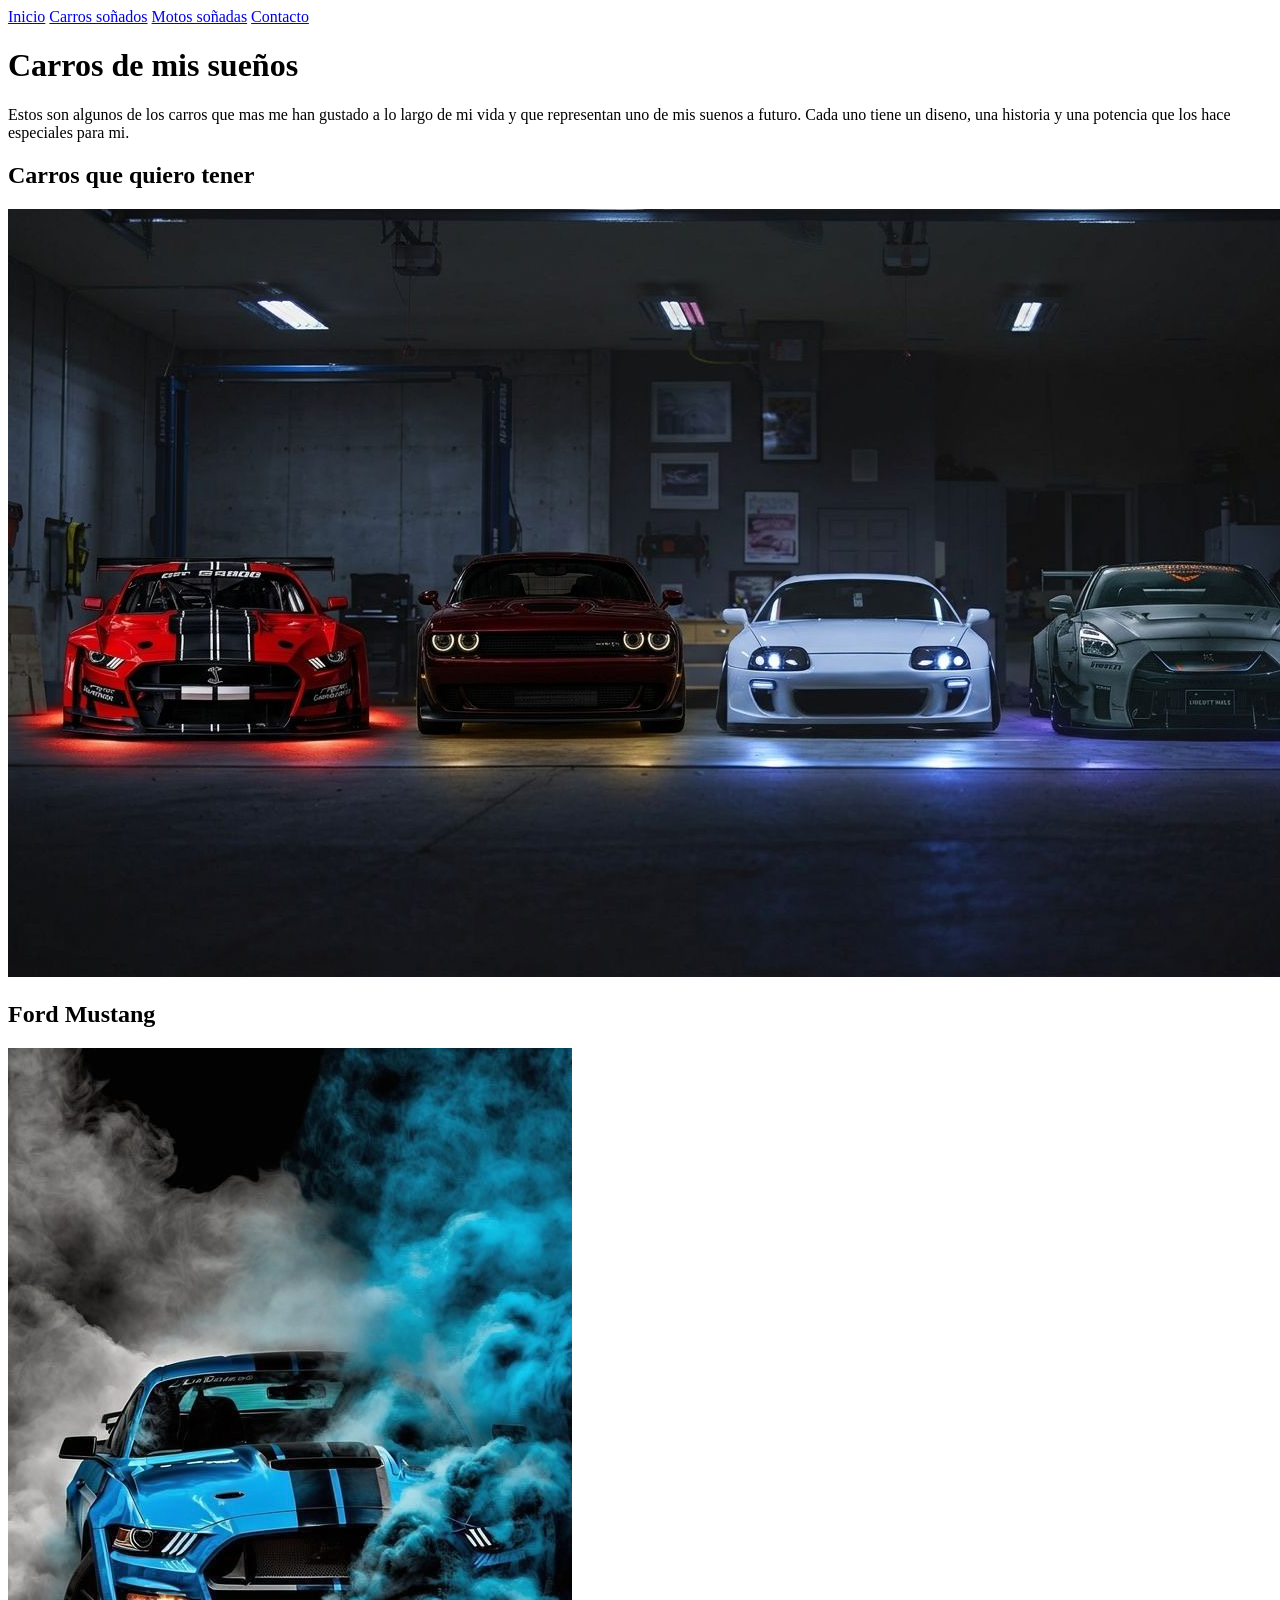
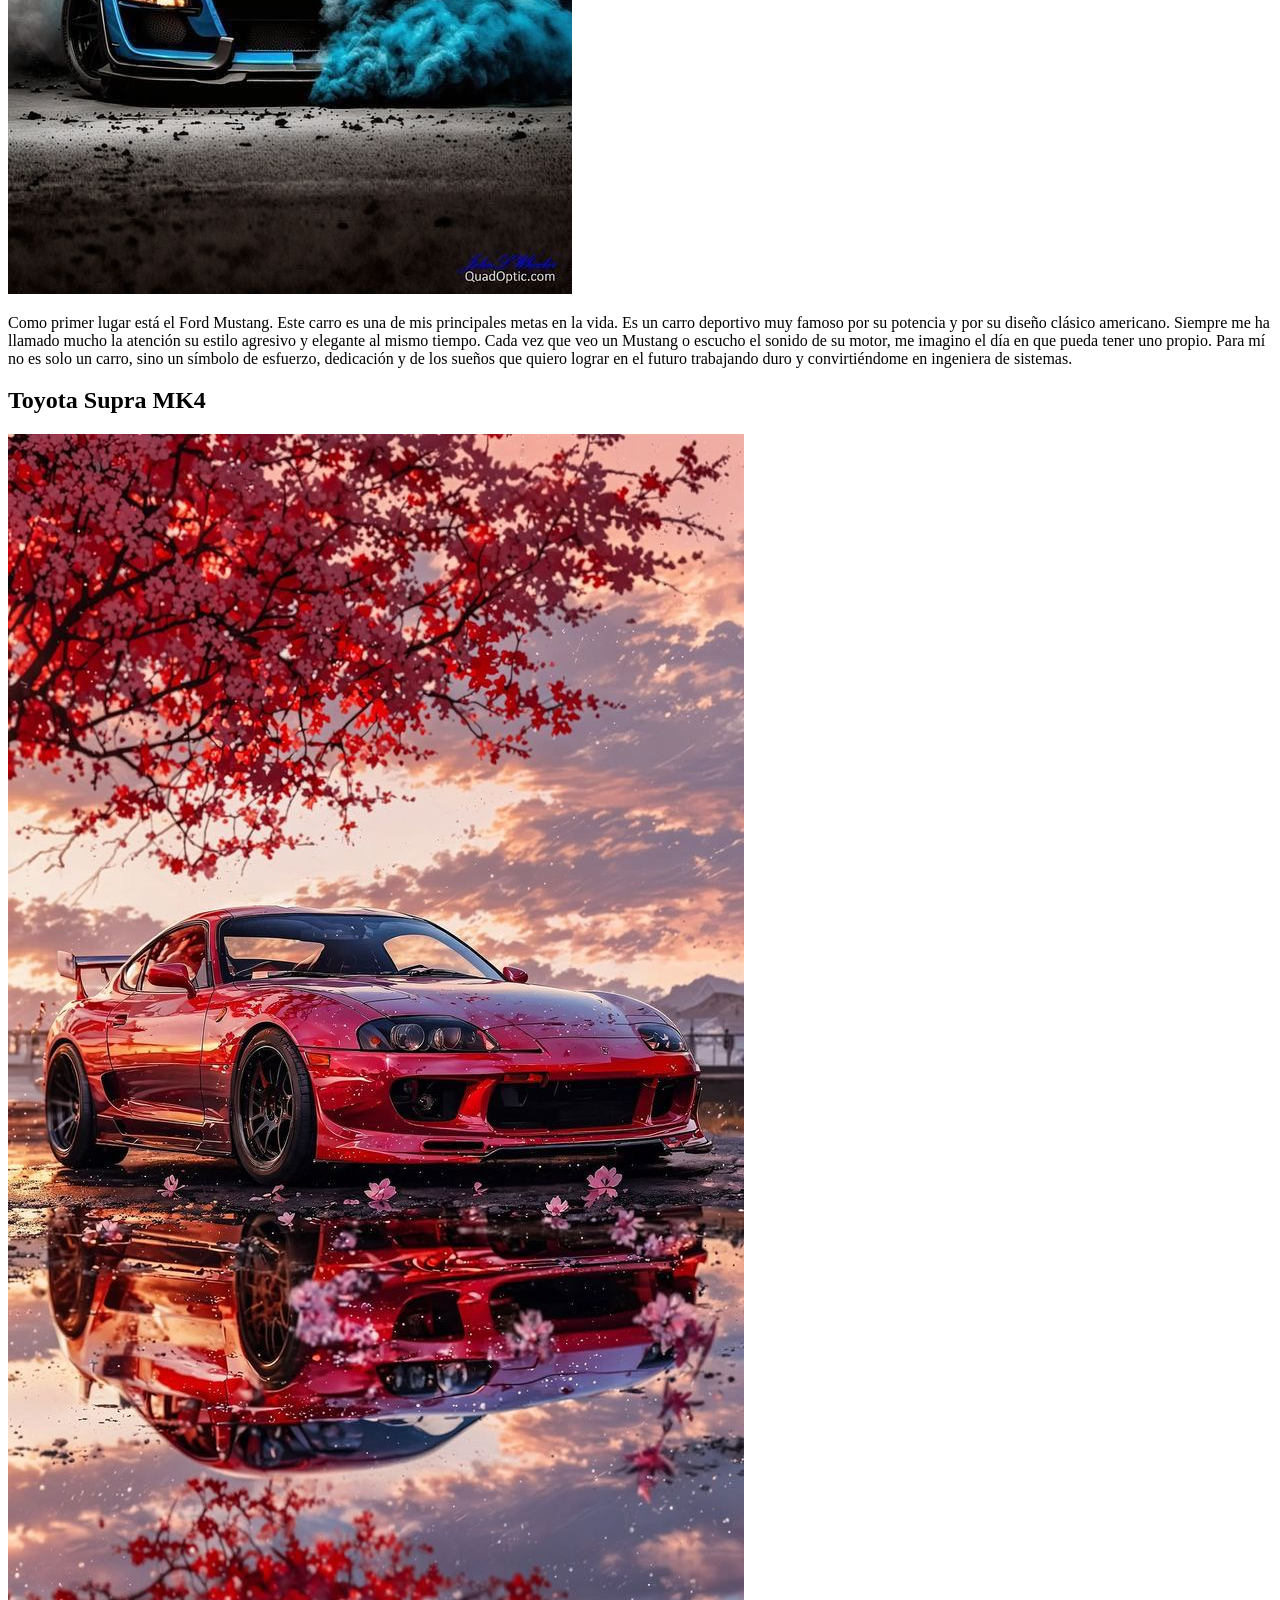
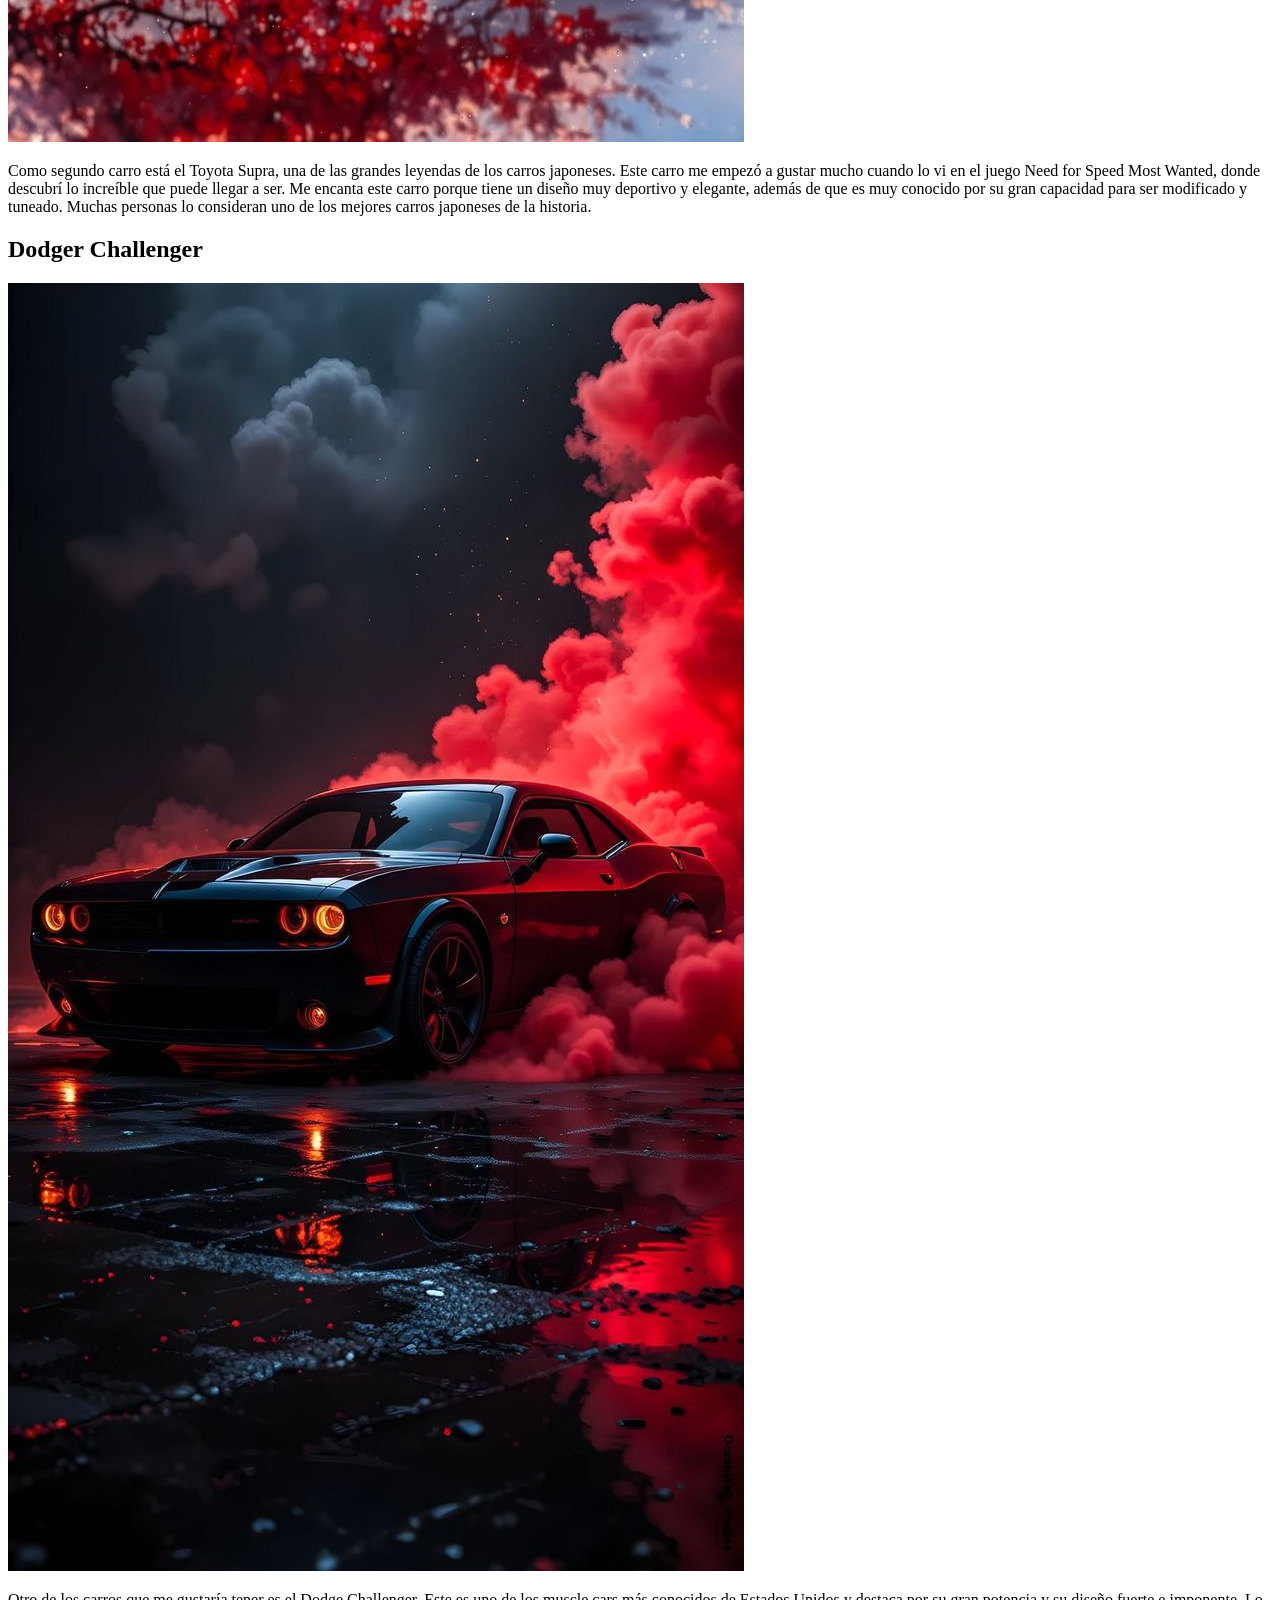
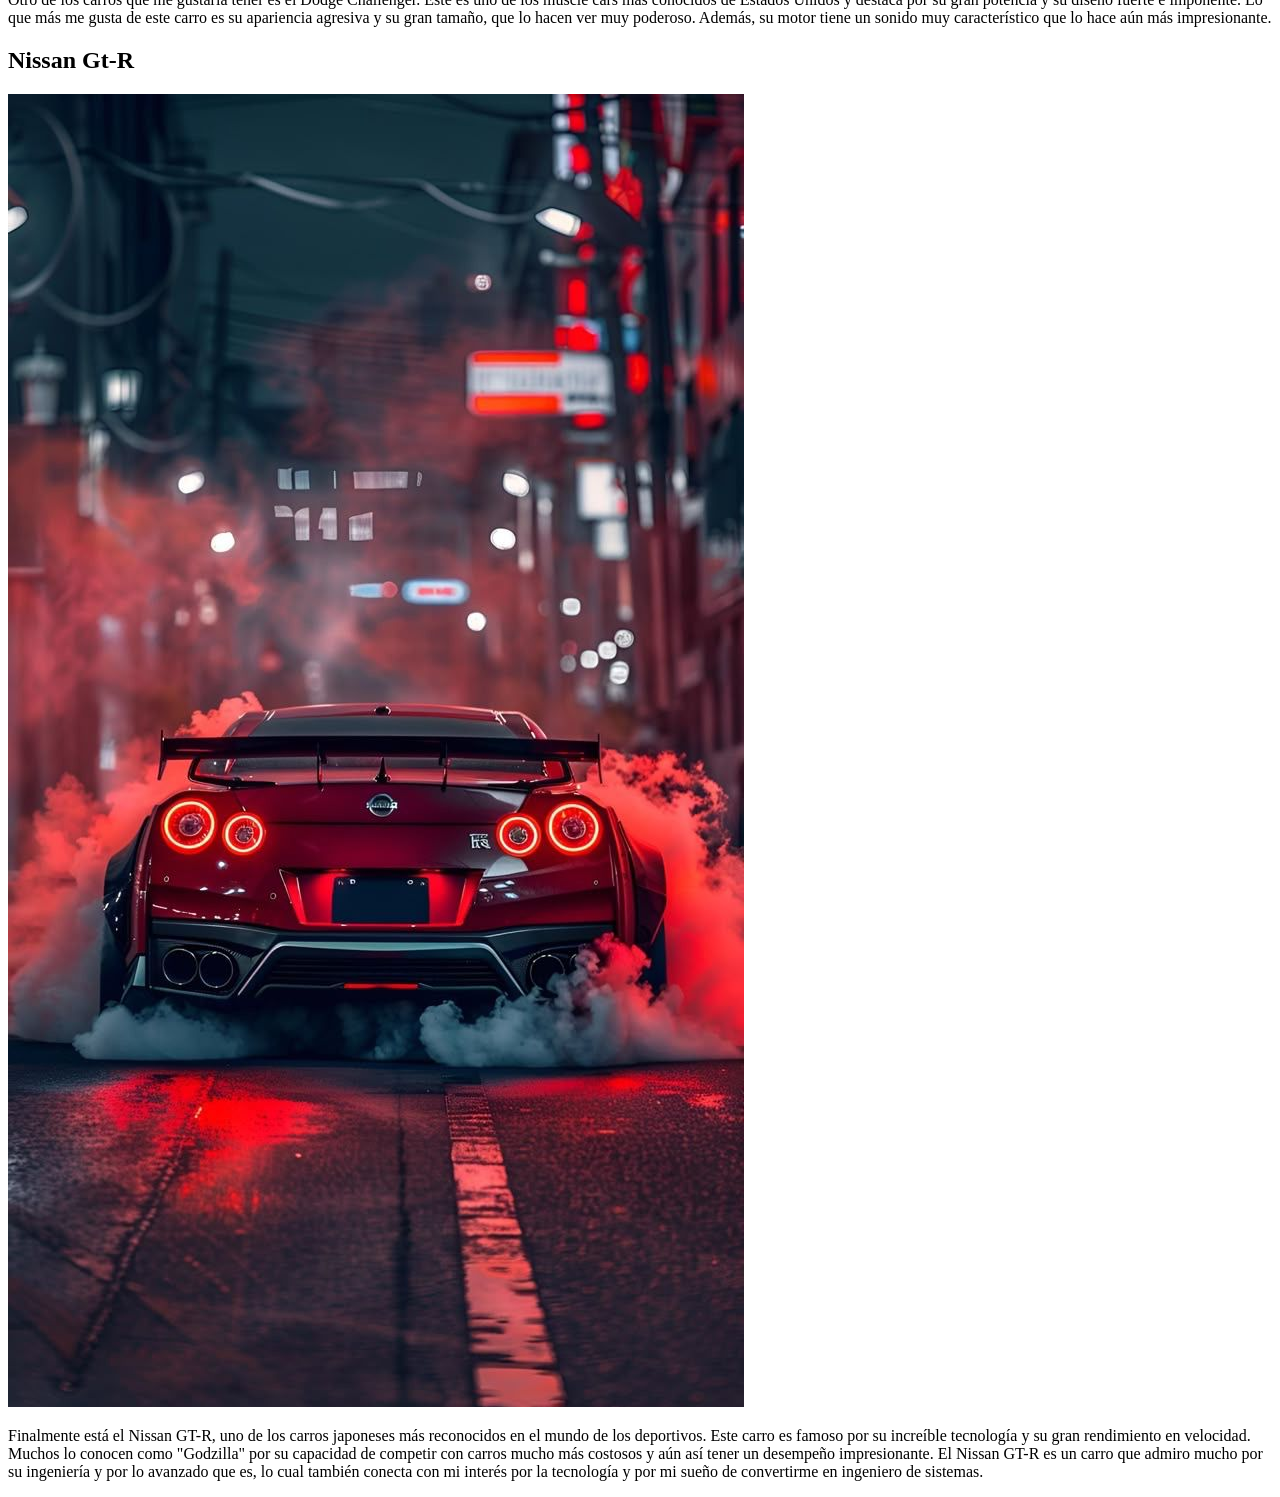
==== carros.html @ d7cc92b3 "Se inicio con el apartado del menu de carros, se agregaron imagenes y descripcion de ellos" ====
<!DOCTYPE html>
<html lang="es">
    <head>
        <meta charset="UTF-8">
        <title>Carros de mis suenos</title>
        <link rel="stylesheet" href="css/index.css">
        <link rel="stylesheet" href="css/animaciones.css">
        <div class="menu">
        <a href="index.html">Inicio</a>
        <a href="carros.html">Carros soñados</a>
        <a href="motos.html">Motos soñadas</a>
        <a href="contacto.html">Contacto</a>
    </div>
    </head>
    <body>
        <header>
            <h1>Carros de mis sueños</h1>
            <p>Estos son algunos de los carros que mas me han gustado a lo largo de mi vida y que representan uno de mis suenos a futuro. 
                Cada uno tiene un diseno, una historia y una potencia que los hace especiales para mi.</p>
        </header>
        <section class="carros">
            <h2>Carros que quiero tener</h2>
            <img src="IMG/todos_los_carros.jpeg" alt="Todos los carros">

            <div class="fila-carros">
                <div class="carros">
                     <h2>Ford Mustang</h2>
                    <img src="IMG/mustang.jpeg" alt="Mustang">
            
                    <p>Como primer lugar está el Ford Mustang. Este carro es una de mis principales metas en la vida. 
                     Es un carro deportivo muy famoso por su potencia y por su diseño clásico americano. 
                     Siempre me ha llamado mucho la atención su estilo agresivo y elegante al mismo tiempo.

                     Cada vez que veo un Mustang o escucho el sonido de su motor, me imagino el día en que 
                     pueda tener uno propio. Para mí no es solo un carro, sino un símbolo de esfuerzo, 
                     dedicación y de los sueños que quiero lograr en el futuro trabajando duro y 
                     convirtiéndome en ingeniera de sistemas.  

                    </p>
                </div>
                <div class="carros">
                     <h2>Toyota Supra MK4</h2>
                    <img src="IMG/supra.jpeg" alt="Supra">
                   
                    <P>Como segundo carro está el Toyota Supra, una de las grandes leyendas de los carros japoneses. 
                     Este carro me empezó a gustar mucho cuando lo vi en el juego Need for Speed Most Wanted, 
                     donde descubrí lo increíble que puede llegar a ser.

                     Me encanta este carro porque tiene un diseño muy deportivo y elegante, además de que es 
                     muy conocido por su gran capacidad para ser modificado y tuneado. Muchas personas lo 
                     consideran uno de los mejores carros japoneses de la historia.
                    </P>

                </div>
                <div class="carros">
                    <h2>Dodger Challenger</h2>
                    <img src="IMG/dodge.jpeg" alt="Challenger">
                    
                    <p>Otro de los carros que me gustaría tener es el Dodge Challenger. Este es uno de los 
                     muscle cars más conocidos de Estados Unidos y destaca por su gran potencia y su 
                     diseño fuerte e imponente.

                     Lo que más me gusta de este carro es su apariencia agresiva y su gran tamaño, que lo 
                     hacen ver muy poderoso. Además, su motor tiene un sonido muy característico que lo 
                     hace aún más impresionante.
                    </p>

                </div>
                <div class="carros">
                     <h2>Nissan Gt-R</h2>
                    <img src="IMG/gtr.jpeg" alt="GTR 35">
                    <P>Finalmente está el Nissan GT-R, uno de los carros japoneses más reconocidos en el 
                     mundo de los deportivos. Este carro es famoso por su increíble tecnología y su 
                     gran rendimiento en velocidad.

                     Muchos lo conocen como "Godzilla" por su capacidad de competir con carros mucho 
                     más costosos y aún así tener un desempeño impresionante.

                     El Nissan GT-R es un carro que admiro mucho por su ingeniería y por lo avanzado 
                     que es, lo cual también conecta con mi interés por la tecnología y por mi sueño 
                     de convertirme en ingeniero de sistemas.</P>

                </div>

            </div>
        </section>
    </body>


</html>
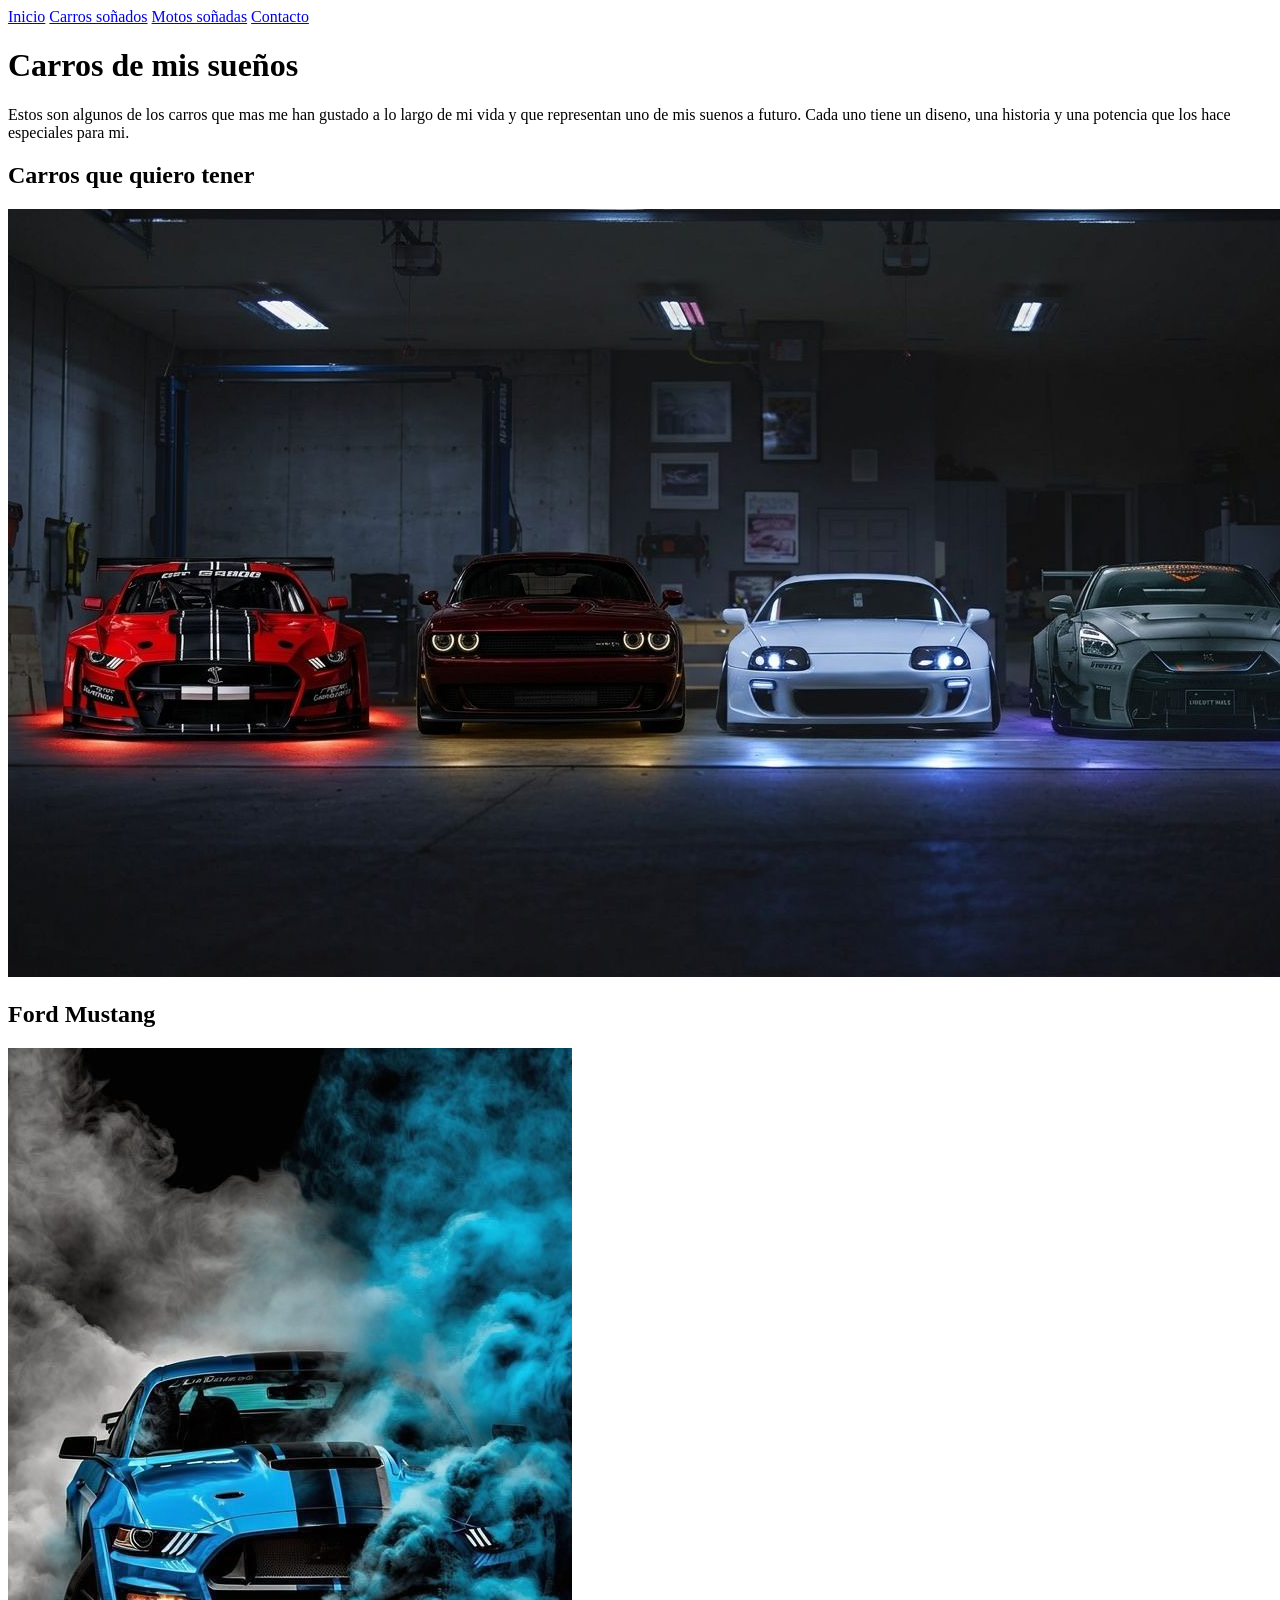
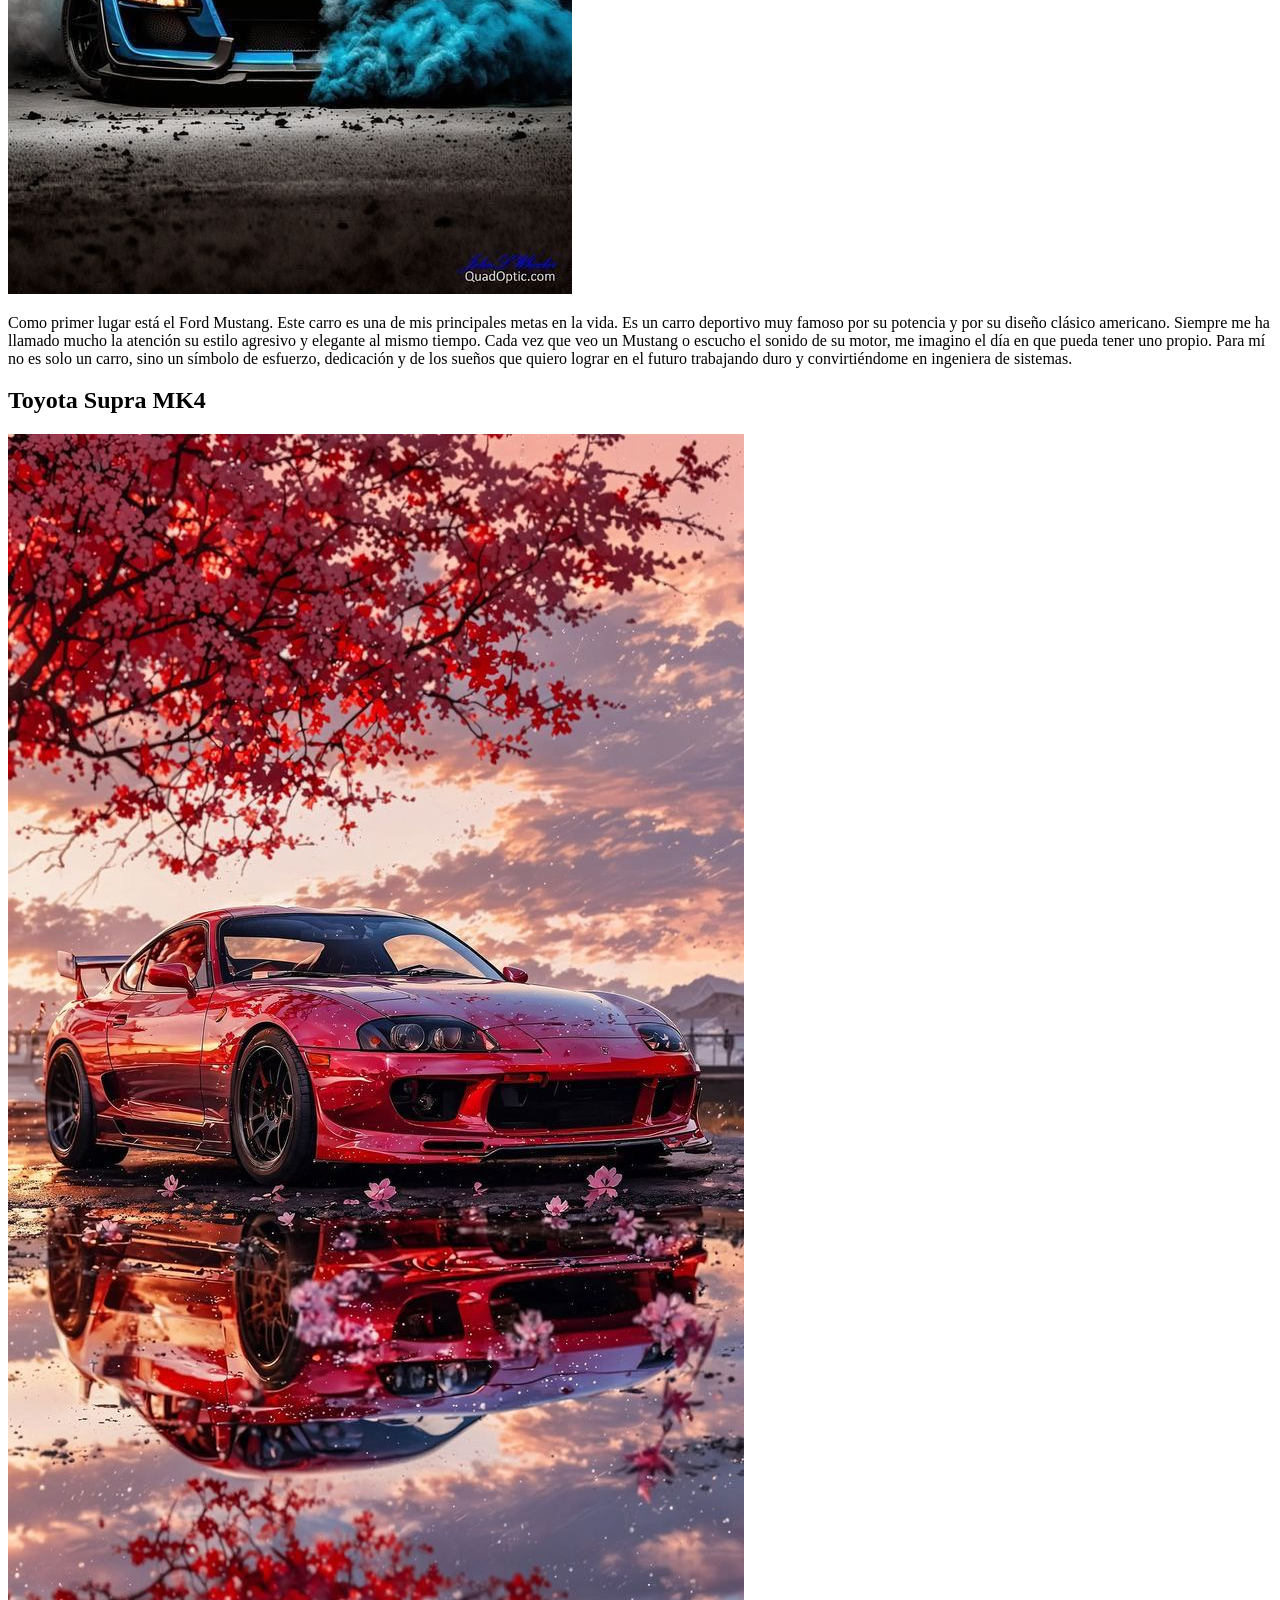
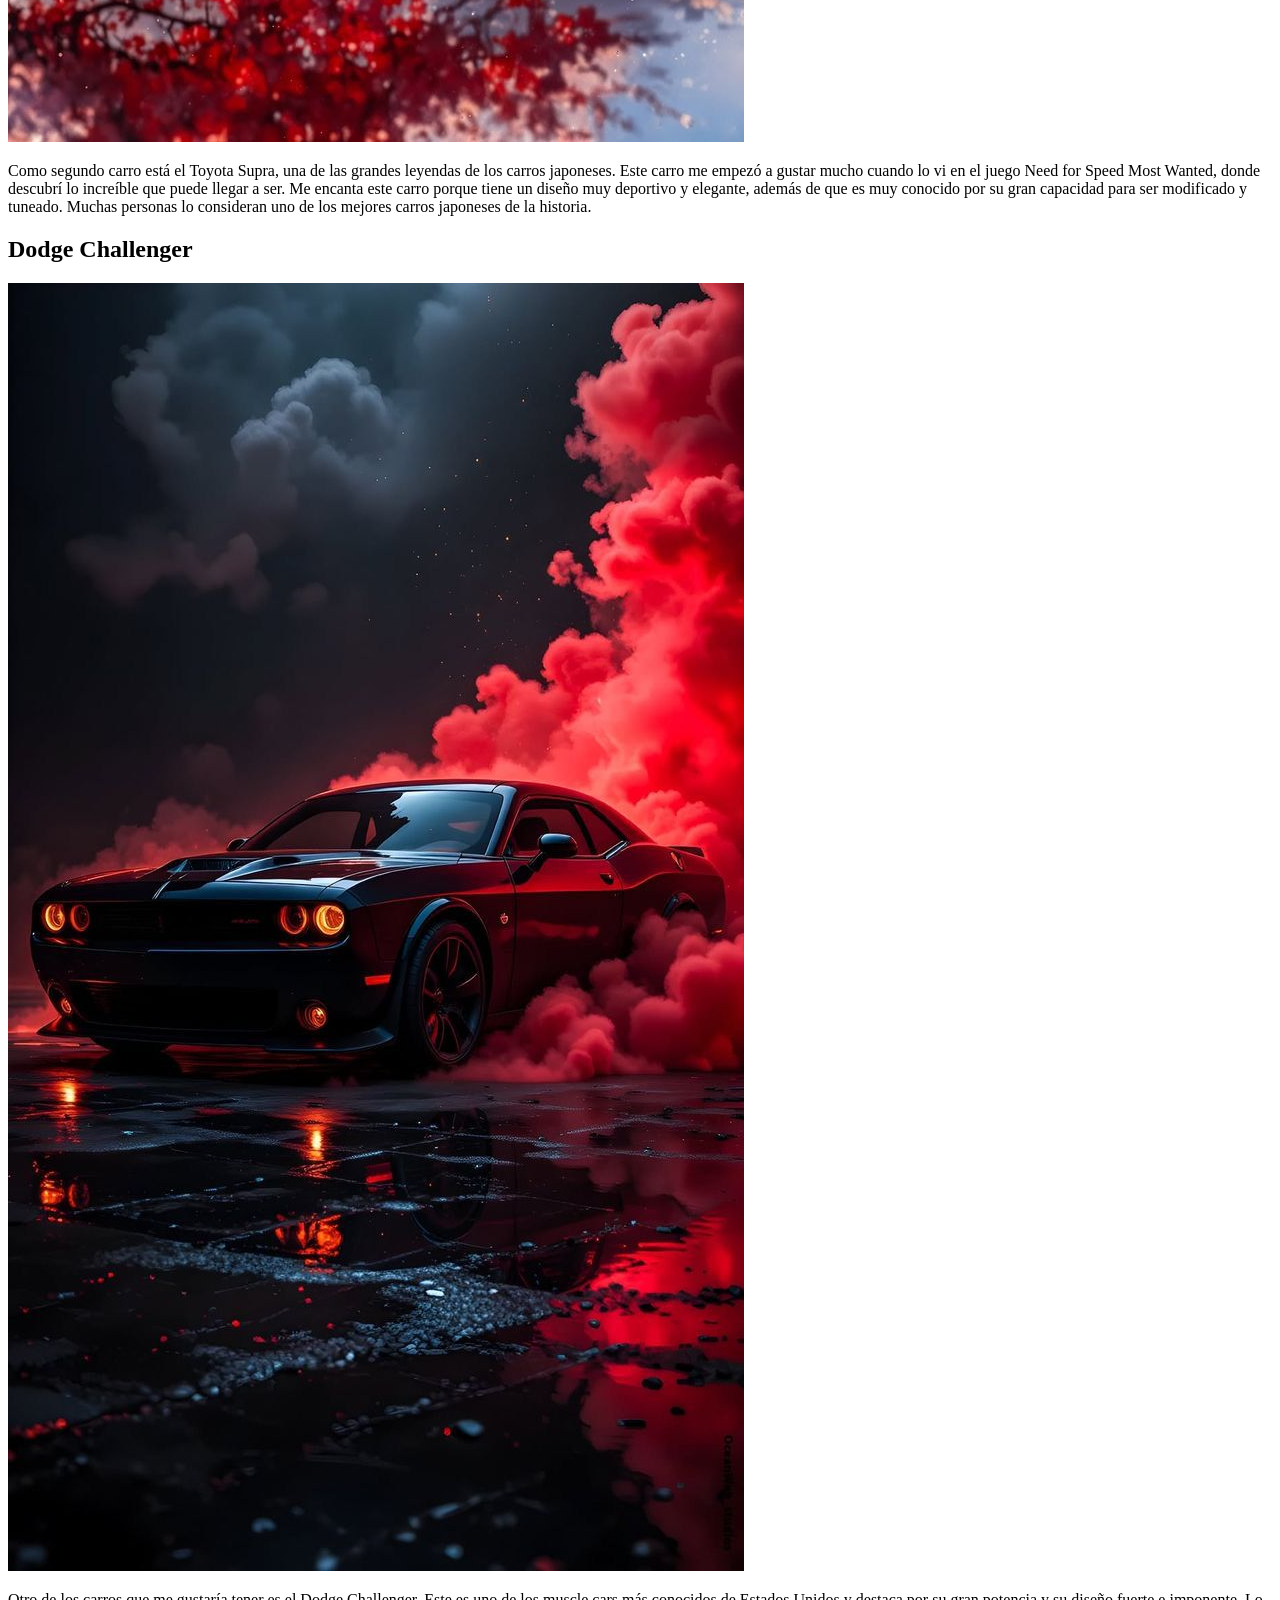
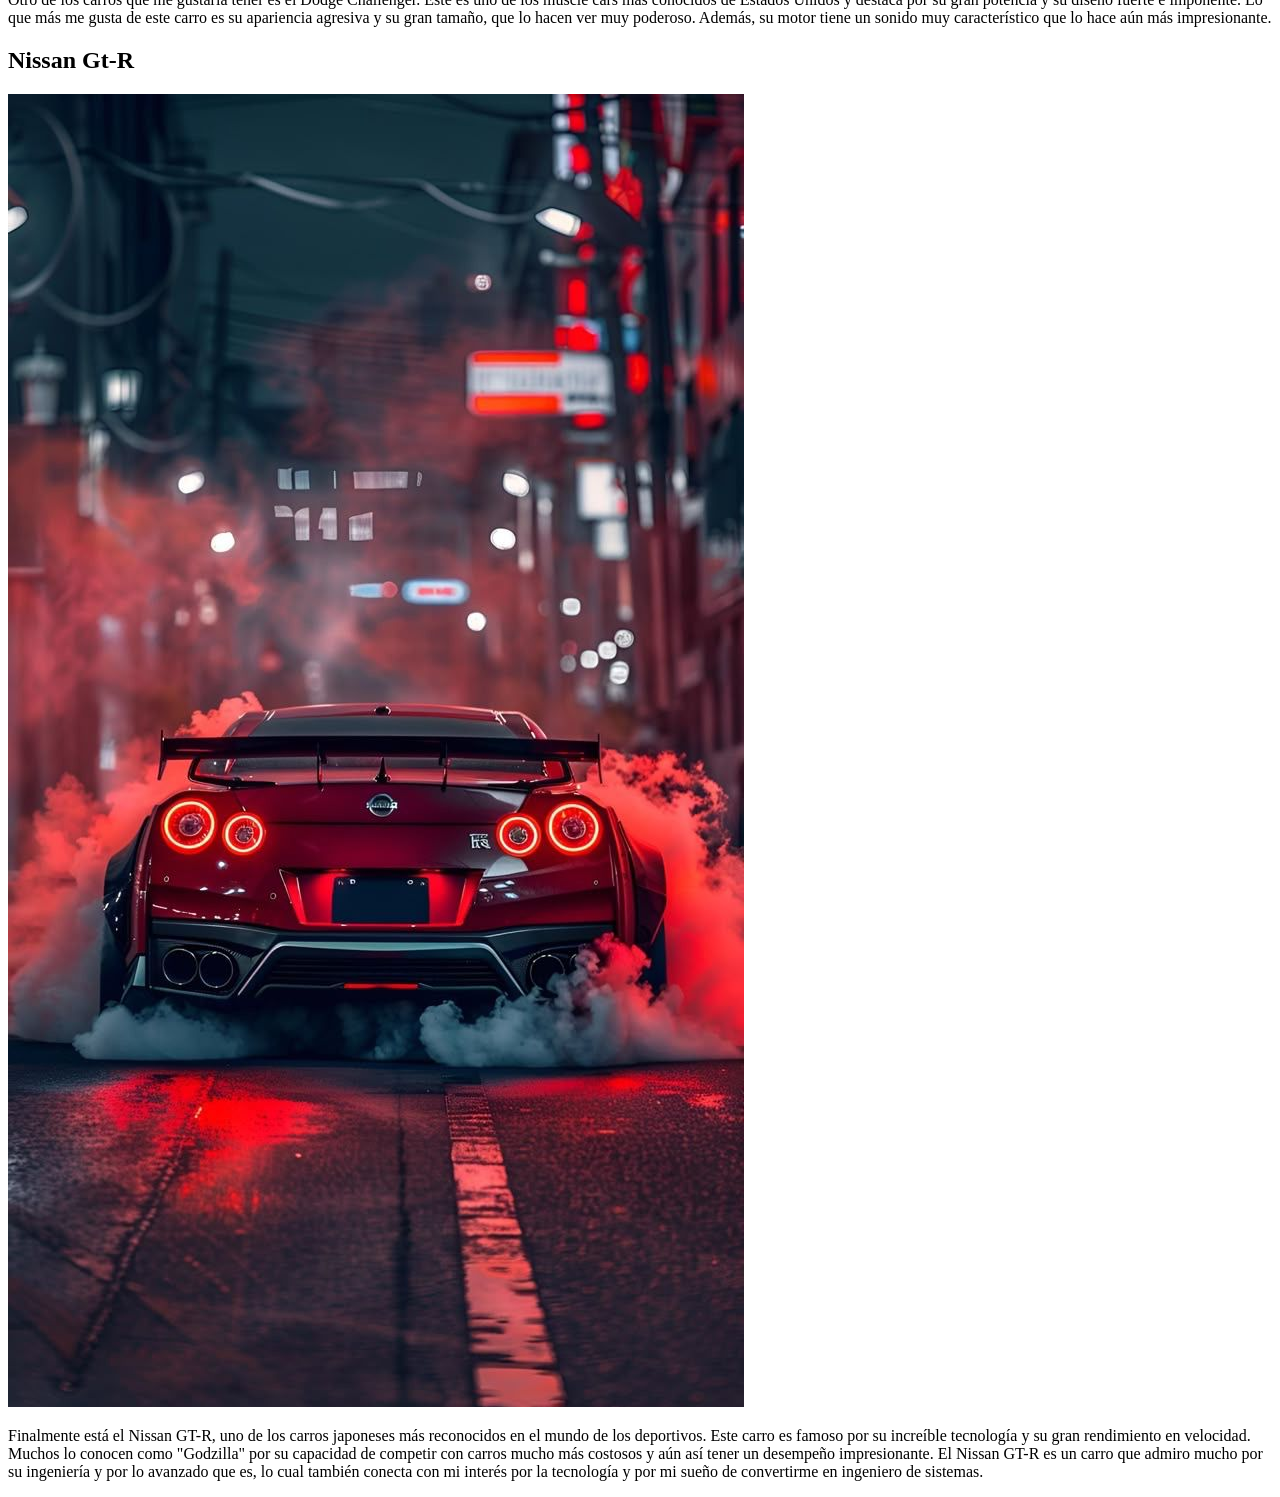
==== commit 0d288ddf: "Se inicio con el apartado del menu de contactos" ====
--- a/carros.html
+++ b/carros.html
@@ -53,7 +53,7 @@
 
                 </div>
                 <div class="carros">
-                    <h2>Dodger Challenger</h2>
+                    <h2>Dodge Challenger</h2>
                     <img src="IMG/dodge.jpeg" alt="Challenger">
                     
                     <p>Otro de los carros que me gustaría tener es el Dodge Challenger. Este es uno de los 
@@ -78,13 +78,12 @@
 
                      El Nissan GT-R es un carro que admiro mucho por su ingeniería y por lo avanzado 
                      que es, lo cual también conecta con mi interés por la tecnología y por mi sueño 
-                     de convertirme en ingeniero de sistemas.</P>
+                     de convertirme en ingeniero de sistemas.
+                    </P>
 
                 </div>
 
             </div>
         </section>
-    </body>
-
-
+    </body> 
 </html>
